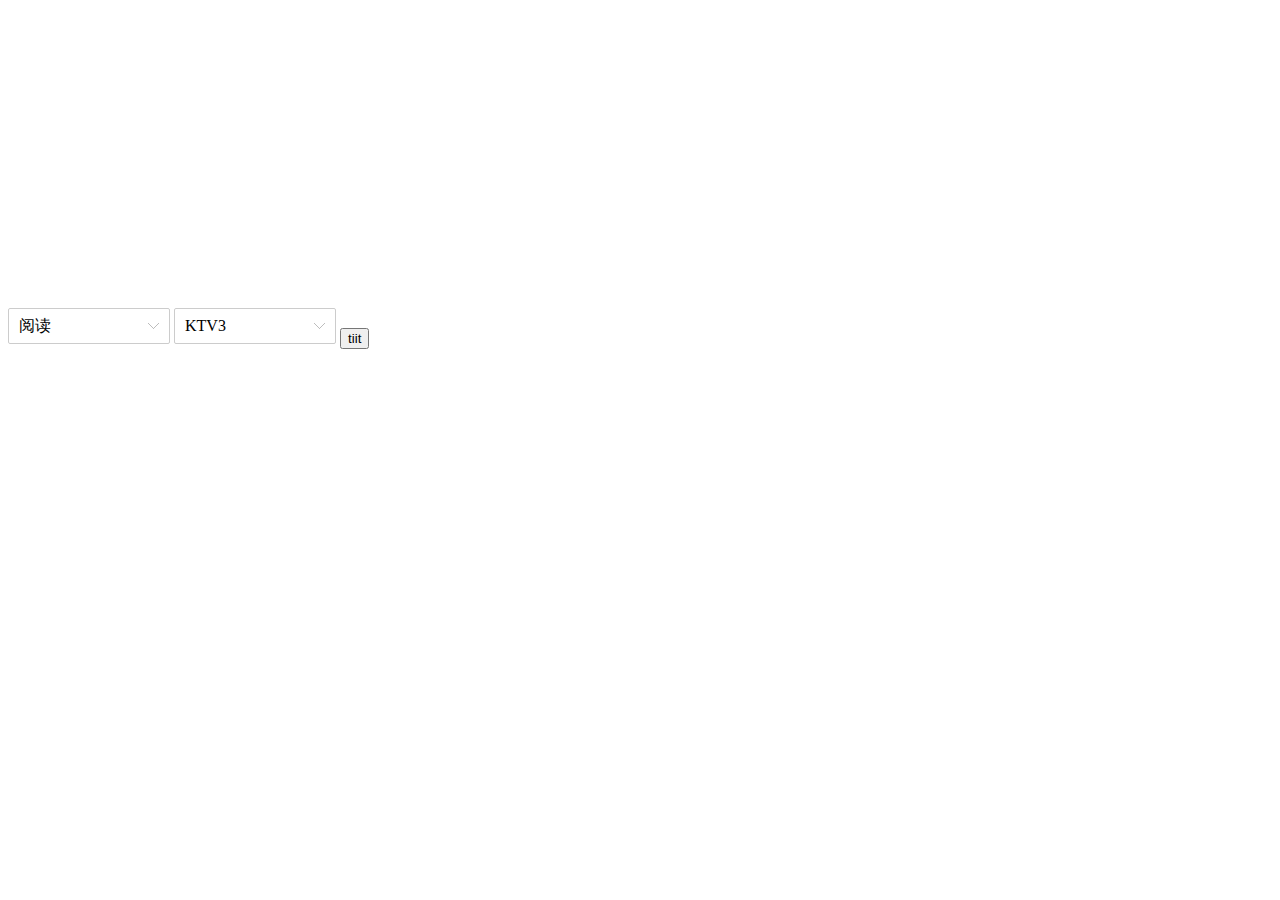
==== jquery-select-plug/index.html @ 37985cb1 "add jquery-select-plug project" ====
﻿<!DOCTYPE html>
<html>
<head>
<meta http-equiv="Content-Type" content="text/html; charset=utf-8" />
<title>jquery input下拉菜单选中效果</title>
	<link rel="stylesheet" href="./index.css">
	<script type="text/javascript" src="js/jquery-1.7.2.js"></script>
</head>

<body>
<div class="nav" id="nav" role='select' name='ss'>
	<ul class="new">
		<li value="0" >电影</li>
		<li value="1" >游戏</li>
		<li value="2" select>阅读</li>
		<li value="3">KTV</li>
		<li value="4">旅游</li>
		<li value="5">运动</li>
		<li value="6">宅</li>
		<li value="7">娱乐</li>
		<li value="8">新闻</li>
		<li value="9">广告</li>
	</ul>
</div>

<div class="nav" role='select' id="nav1" name='' style="margin-top:300px">
	<ul class="new">
		<li value="0" select>电影0</li>
		<li value="1">游戏1</li>
		<li value="2">阅读2</li>
		<li value="3" select>KTV3</li>
		<li value="4">旅游4</li>
		<li value="5">运动5</li>
		<li value="6">宅6</li>
		<li value="7">娱乐7</li>
		<li value="8">新闻8</li>
		<li value="9">广告9</li>
	</ul>
</div>

<button>tiit</button>

<script type="text/javascript" src="./index.js"></script>
<script type="text/javascript">
	(function(){
		var nn = YSelect('#nav',{
			css:{},
			optionH:36, //option 高
			optionW:0, //没有设置

		});
		var n1 = YSelect('#nav1');

		$('button').click(()=>{
			console.log(nn.getValue());
		})

	})()
</script>

</body>
</html>
---- jquery-select-plug/index.css ----
/*默认值*/

[role='select']{width: 160px;height:34px;display:inline-block;background: #FFF;border:1px solid #CCC;border-radius: 2px;cursor:default;}
[role='select'] ul{display: none}
.option_component > ul{width:198px;position:absolute;border:1px solid #CCC;background-color: #FFF;padding: 0;margin:0}
.option_component{position: absolute;}
.option_component ul {list-style: none}
.option_component li{line-height:36px;padding-left:10px; height: 36px;background:#FFF;cursor:default;}
.option_component li:hover{background-color: #ccc}
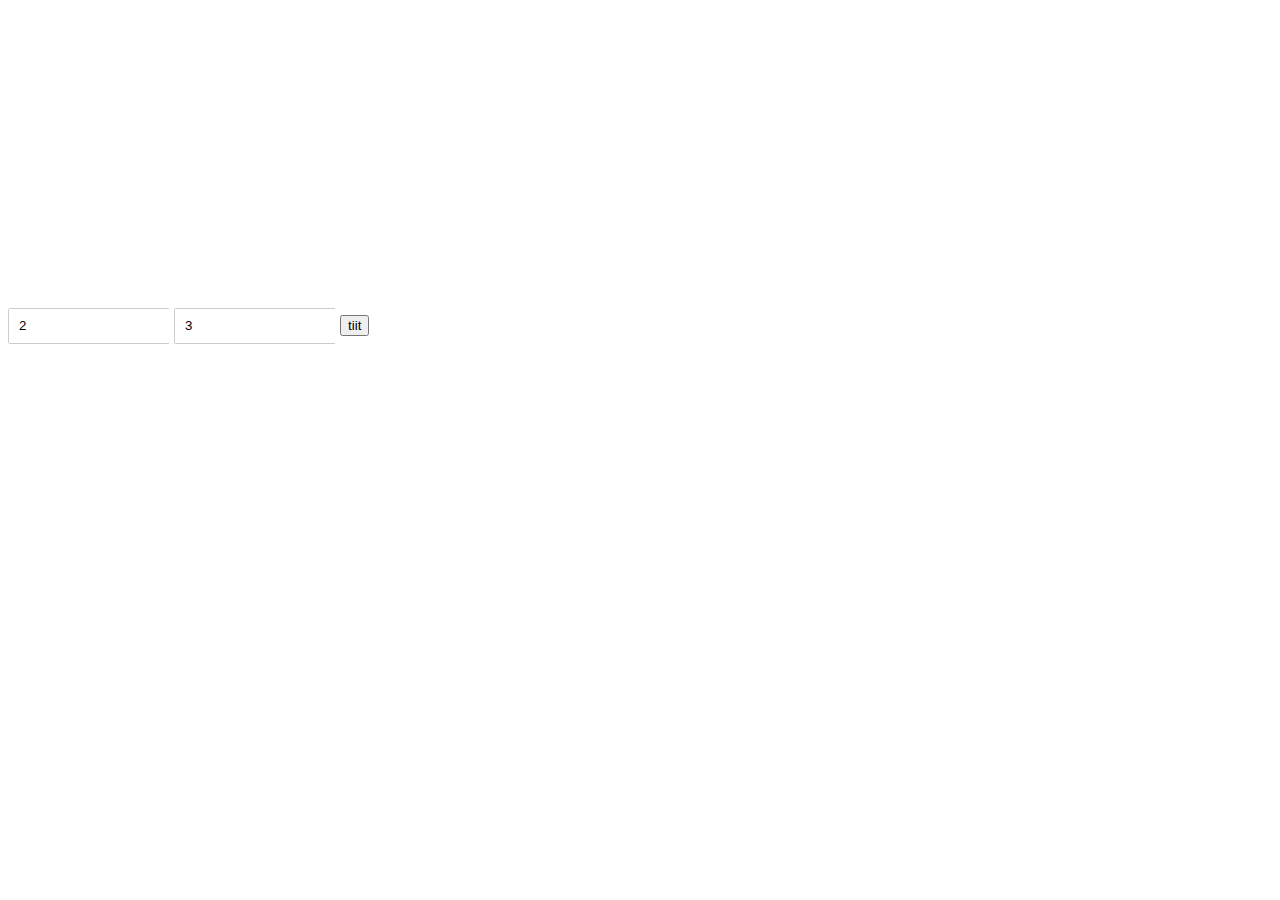
==== commit 4d002eba: "update progress and create address" ====
--- a/jquery-select-plug/index.html
+++ b/jquery-select-plug/index.html
@@ -43,17 +43,16 @@
 <script type="text/javascript" src="./index.js"></script>
 <script type="text/javascript">
 	(function(){
-		var nn = YSelect('#nav',{
-			css:{},
-			optionH:36, //option 高
-			optionW:0, //没有设置
-
-		});
-		var n1 = YSelect('#nav1');
-
-		$('button').click(()=>{
-			console.log(nn.getValue());
-		})
+		// var nn = YSelect('#nav',{
+		// 	css:{},
+		// 	optionH:36, //option 高
+		// 	optionW:0, //没有设置
+		//
+		// });
+		var n1 = $('#nav1').yselect();
+		console.log(n1);
+		var n = $('#nav').yselect();
+		console.log(n);
 
 	})()
 </script>
